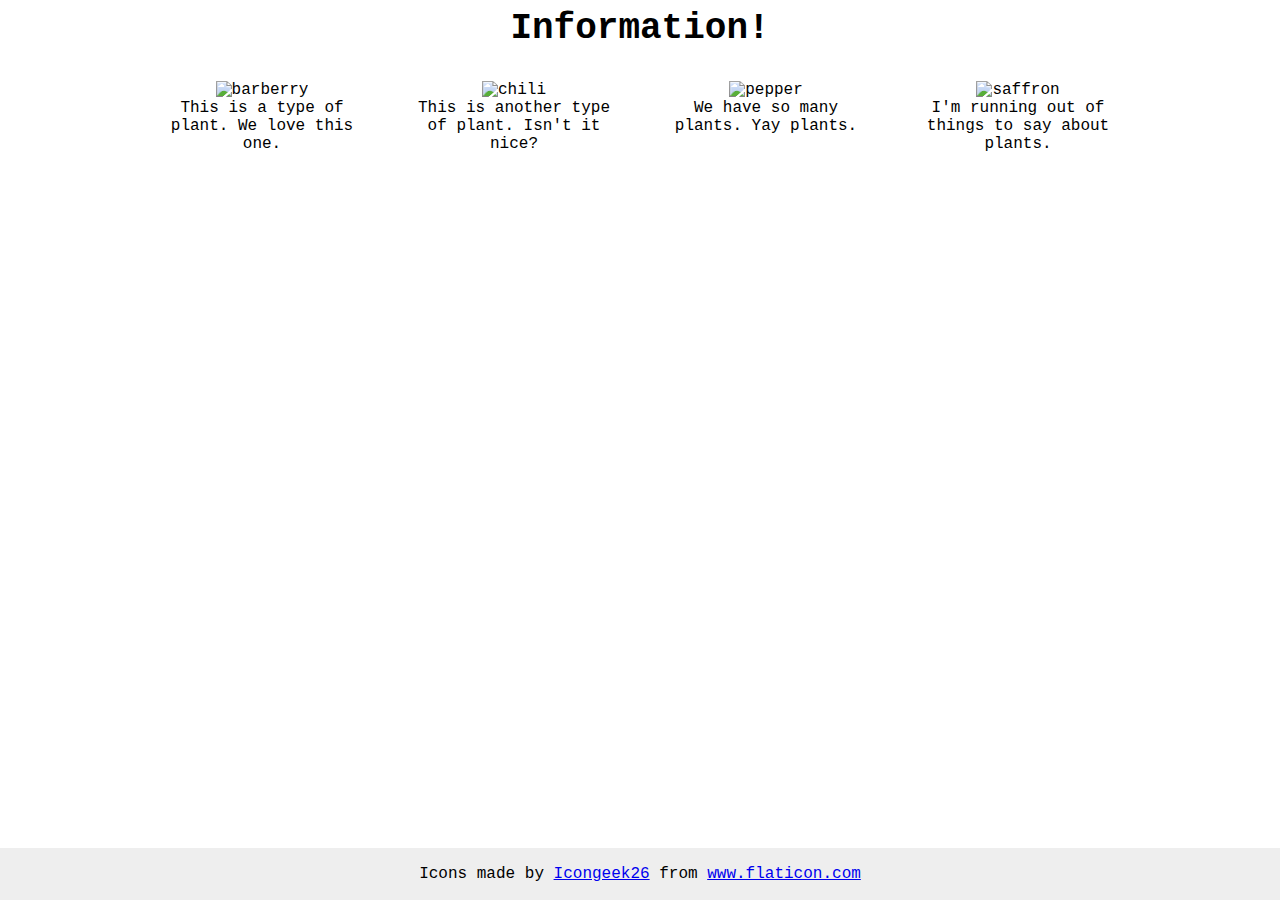
==== flex/04-flex-information/index.html @ 82e330e3 "top 5 solution" ====
<!DOCTYPE html>
<html lang="en">
  <head>
    <meta charset="UTF-8">
    <meta http-equiv="X-UA-Compatible" content="IE=edge">
    <meta name="viewport" content="width=device-width, initial-scale=1.0">
    <title>Information</title>
    <link rel="stylesheet" href="style.css">
  </head>
  <body>
    <div class="title">Information!</div>
    <div class="container">
      <div class="info">
        <img src="./images/barberry.png" alt="barberry">
        <div class="text">This is a type of plant. We love this one.</div>
      </div>

      <div class="info">
        <img src="./images/chilli.png" alt="chili">
        <div class="text">This is another type of plant. Isn't it nice?</div>
      </div>

      <div class="info">
        <img src="./images/pepper.png" alt="pepper">
        <div class="text">We have so many plants. Yay plants.</div>
      </div>

      <div class="info">
        <img src="./images/saffron.png" alt="saffron">
        <div class="text">I'm running out of things to say about plants.</div>
      </div>

    </div>
    <!-- disregard this section, it's here to give attribution to the creator of these icons -->
    <div class="footer">
      <div>Icons made by <a href="https://www.flaticon.com/authors/icongeek26" title="Icongeek26">Icongeek26</a> from <a href="https://www.flaticon.com/" title="Flaticon">www.flaticon.com</a></div>
    </div>
  </body>
</html>
---- flex/04-flex-information/style.css ----
body {
  font-family: 'Courier New', Courier, monospace;
  text-align: center;
}

img {
  width: 100px;
  height: 100px;
}

.title {
  font-size: 36px;
  font-weight: 900;
  margin-bottom: 32px;
}

/* do not edit this footer */
.footer {
  position: fixed;
  bottom: 0;
  left: 0;
  right: 0;
  height: 52px;
  display: flex;
  align-items: center;
  justify-content: center;
  background: #eee;
}

.container {
  display: flex;
  justify-content: center;
  gap: 52px;
}

.info {
  max-width: 200px;
}
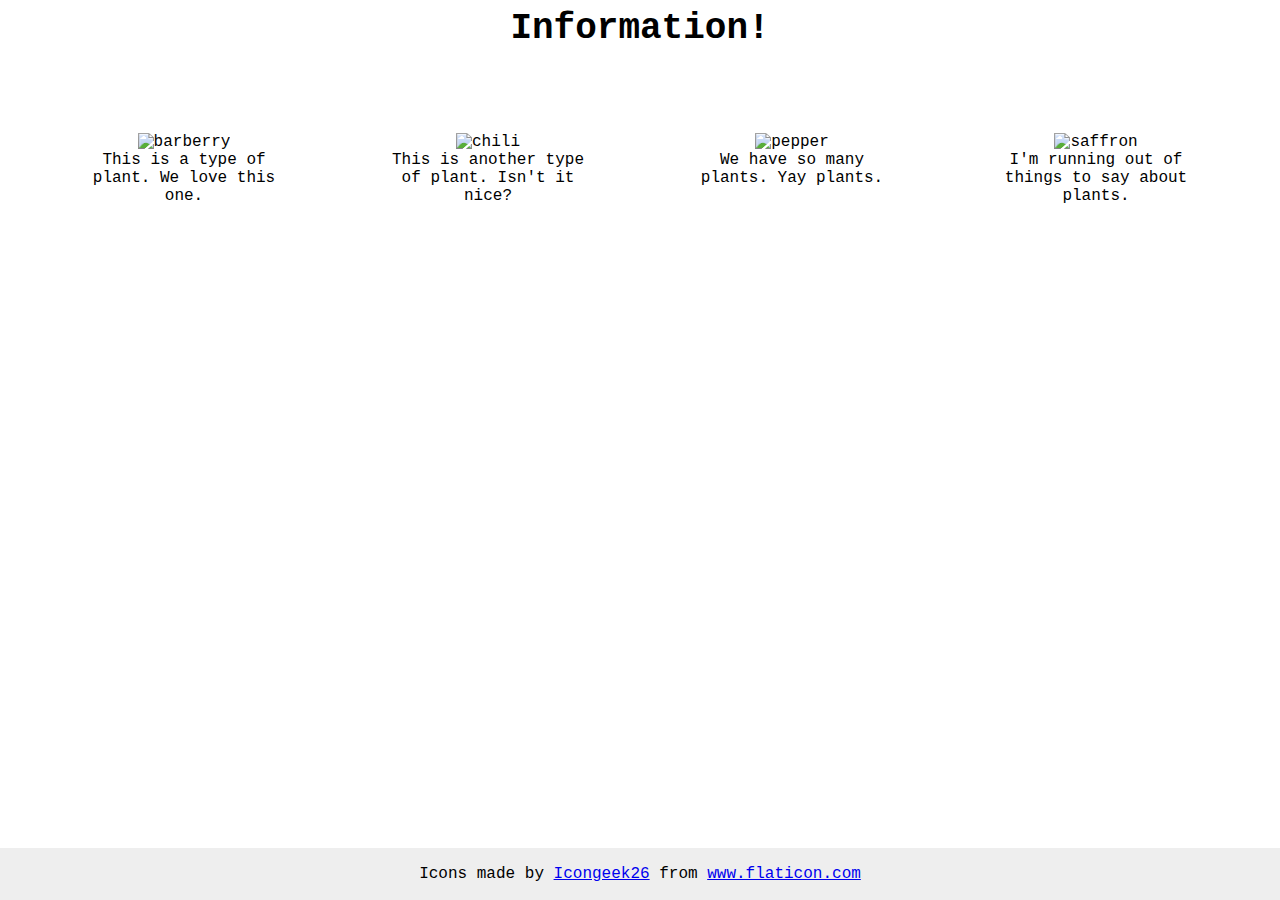
==== commit 8af619ff: "flex excersises solved" ====
--- a/flex/04-flex-information/index.html
+++ b/flex/04-flex-information/index.html
@@ -1,39 +1,57 @@
 <!DOCTYPE html>
 <html lang="en">
-  <head>
-    <meta charset="UTF-8">
-    <meta http-equiv="X-UA-Compatible" content="IE=edge">
-    <meta name="viewport" content="width=device-width, initial-scale=1.0">
-    <title>Information</title>
-    <link rel="stylesheet" href="style.css">
-  </head>
-  <body>
-    <div class="title">Information!</div>
-    <div class="container">
-      <div class="info">
-        <img src="./images/barberry.png" alt="barberry">
-        <div class="text">This is a type of plant. We love this one.</div>
-      </div>
+    <head>
+        <meta charset="UTF-8" />
+        <meta http-equiv="X-UA-Compatible" content="IE=edge" />
+        <meta name="viewport" content="width=device-width, initial-scale=1.0" />
+        <title>Information</title>
+        <link rel="stylesheet" href="style.css" />
+    </head>
+    <body>
+        <div class="title">Information!</div>
 
-      <div class="info">
-        <img src="./images/chilli.png" alt="chili">
-        <div class="text">This is another type of plant. Isn't it nice?</div>
-      </div>
+        <div class="flex-container">
+            <div class="item">
+                <img src="./images/barberry.png" alt="barberry" />
+                <div class="text"
+                    >This is a type of plant. We love this one.</div
+                >
+            </div>
 
-      <div class="info">
-        <img src="./images/pepper.png" alt="pepper">
-        <div class="text">We have so many plants. Yay plants.</div>
-      </div>
+            <div class="item">
+                <img src="./images/chilli.png" alt="chili" />
+                <div class="text"
+                    >This is another type of plant. Isn't it nice?</div
+                >
+            </div>
 
-      <div class="info">
-        <img src="./images/saffron.png" alt="saffron">
-        <div class="text">I'm running out of things to say about plants.</div>
-      </div>
+            <div class="item">
+                <img src="./images/pepper.png" alt="pepper" />
+                <div class="text">We have so many plants. Yay plants.</div>
+            </div>
 
-    </div>
-    <!-- disregard this section, it's here to give attribution to the creator of these icons -->
-    <div class="footer">
-      <div>Icons made by <a href="https://www.flaticon.com/authors/icongeek26" title="Icongeek26">Icongeek26</a> from <a href="https://www.flaticon.com/" title="Flaticon">www.flaticon.com</a></div>
-    </div>
-  </body>
-</html>+            <div class="item">
+                <img src="./images/saffron.png" alt="saffron" />
+                <div class="text"
+                    >I'm running out of things to say about plants.</div
+                >
+            </div>
+        </div>
+
+        <!-- disregard this section, it's here to give attribution to the creator of these icons -->
+        <div class="footer">
+            <div
+                >Icons made by
+                <a
+                    href="https://www.flaticon.com/authors/icongeek26"
+                    title="Icongeek26"
+                    >Icongeek26</a
+                >
+                from
+                <a href="https://www.flaticon.com/" title="Flaticon"
+                    >www.flaticon.com</a
+                ></div
+            >
+        </div>
+    </body>
+</html>
--- a/flex/04-flex-information/style.css
+++ b/flex/04-flex-information/style.css
@@ -1,6 +1,5 @@
 body {
   font-family: 'Courier New', Courier, monospace;
-  text-align: center;
 }
 
 img {
@@ -11,6 +10,7 @@
 .title {
   font-size: 36px;
   font-weight: 900;
+  text-align: center;
   margin-bottom: 32px;
 }
 
@@ -27,12 +27,13 @@
   background: #eee;
 }
 
-.container {
+.flex-container {
   display: flex;
   justify-content: center;
-  gap: 52px;
 }
 
-.info {
+.item {
+  margin: 52px;
   max-width: 200px;
+  text-align: center;
 }